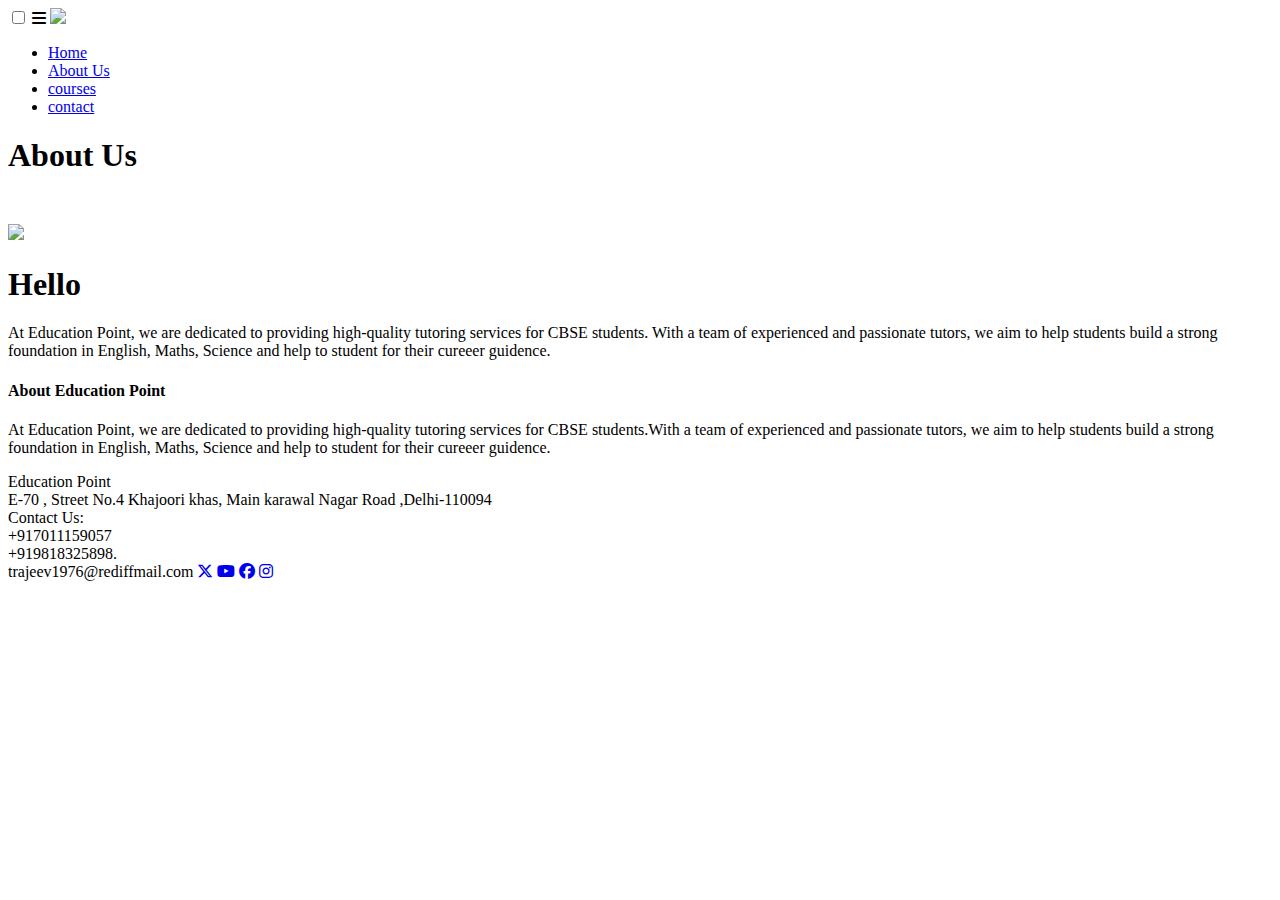
==== About.html @ be923403 "About.html" ====
<!DOCTYPE html>
<html lang="en">
<head>
    <meta charset="UTF-8">
    <meta name="viewport" content="width=device-width, initial-scale=1.0">
    <title>Education_Point.com</title>
    <link rel="stylesheet" href="style.css">
    <link rel="stylesheet" href="https://cdnjs.cloudflare.com/ajax/libs/font-awesome/6.5.1/css/all.min.css"/>
    <meta name="viewport" content="width=device-width initial-scale=1.0">
    <link href="https://cdn.jsdelivr.net/npm/bootstrap@5.1.3/dist/css/bootstrap.min.css"
     rel="stylesheet" integrity="sha384-1BmE4kWBq78iYhFldvKuhfTAU6auU8tT94WrHftjDbrCEXSU1oBoqyl2QvZ6jIW3" crossorigin="anonymous">
     
     <script src="https://cdn.jsdelivr.net/npm/bootstrap@5.1.3/dist/js/bootstrap.bundle.min.js"
      integrity="sha384-ka7Sk0Gln4gmtz2MlQnikT1wXgYsOg+OMhuP+IlRH9sENBO0LRn5q+8nbTov4+1p" crossorigin="anonymous"></script>


</head>
<body>
    <!DOCTYPE html>
    <html lang="en">
    <head>
        <meta charset="UTF-8">
        <meta name="viewport" content="width=device-width, initial-scale=1.0">
        <title>Education_Point.com</title>
        <link rel="stylesheet" href="style.css">
        <link rel="stylesheet" href="https://cdnjs.cloudflare.com/ajax/libs/font-awesome/6.5.1/css/all.min.css"/>
        <meta name="viewport" content="width=device-width initial-scale=1.0">
        <link href="https://cdn.jsdelivr.net/npm/bootstrap@5.1.3/dist/css/bootstrap.min.css"
         rel="stylesheet" integrity="sha384-1BmE4kWBq78iYhFldvKuhfTAU6auU8tT94WrHftjDbrCEXSU1oBoqyl2QvZ6jIW3" crossorigin="anonymous">
         
         <script src="https://cdn.jsdelivr.net/npm/bootstrap@5.1.3/dist/js/bootstrap.bundle.min.js"
          integrity="sha384-ka7Sk0Gln4gmtz2MlQnikT1wXgYsOg+OMhuP+IlRH9sENBO0LRn5q+8nbTov4+1p" crossorigin="anonymous"></script>
    
    
    </head>
    <body>
       <!------ banner with navbar start-->
      
       <div class="banner">
        <nav>
            
        <input type="checkbox" id="check" name="">
        <label for="check" id="checkbtn"><i class="fa fa-bars"></i></label>
        <a href="Home.html"><img src="images/EP-logo.png" class="logo"></a>

        <ul>
         <li><a href="Home.html">Home</a></li> 
         <li><a href="About.html">About Us</a></li> 
         <li><a href="Coures.html">courses</a></li> 
         <li><a href="Contact.html">contact</a></li> 
      
        </ul>
       </nav>
     
  <div class="test-container">
    <h1>About Us</h1>
      
  </div>



    </div>
     <!------ banner with navbar end-->
<div class="banner-1 col-sm-12 row">

    <div class="col-sm-1"></div>
    <div class="col-sm-5" style="margin-top: 50px;">
       <img src="images/banner-img1.png" >
    </div>
    <div class="col-sm-5 describe-about my-auto">
        <h1>Hello</h1>
        <p>At  Education Point, we are dedicated to providing high-quality
            tutoring services for CBSE students. With a team of experienced and passionate tutors,
            we aim to help students build a strong foundation in English, Maths,
             Science and help to student for their cureeer guidence.</p>
    </div>

<div class="col-sm-1"></div>



</div>

<!----------footer  start----->

<div class="footer row m-auto">
    <div class="box-1 col-sm-4">
      <h4>About Education Point</h4>
     <div class="About-2">
      <p>At  Education Point, we are dedicated to providing high-quality
         tutoring services for CBSE students.With a team of experienced and passionate tutors,
         we aim to help students build a strong foundation in English, Maths,
          Science and help to student for their cureeer guidence.</p>
        </div>
    
    </div>
    
    <div class="box-2 col-sm-3 ">
    Education Point<br>
    E-70 , Street No.4 Khajoori khas,
    Main karawal Nagar Road ,Delhi-110094
      
    </div>
    <div class="box-3 col-sm-3">
      Contact Us:<br>
      +917011159057<br>
      +919818325898.<br>
      trajeev1976@rediffmail.com
    
    <label id="social-media">
        <a href="https://twitter.com/RajeevRanja1976"><i class="fa-brands fa-x-twitter"></i></a>
        <a href="https://www.youtube.com/@rajeevranjanshorts9115"><i class="fa-brands fa-youtube"></i></a>
        <a href="https://www.facebook.com/profile.php?id=100001831492907&mibextid=ZbWKwL"><i class="fa-brands fa-facebook"></i></a>
        <a href="https://www.instagram.com/trajeev1976?igsh=cTRsMGJsaWIzemFr"><i class="fa-brands fa-instagram"></i></a>
        </label>
    
    
    </div>
    </div>
    
    <!----------footer  end----->
    






    
</body>
</html>
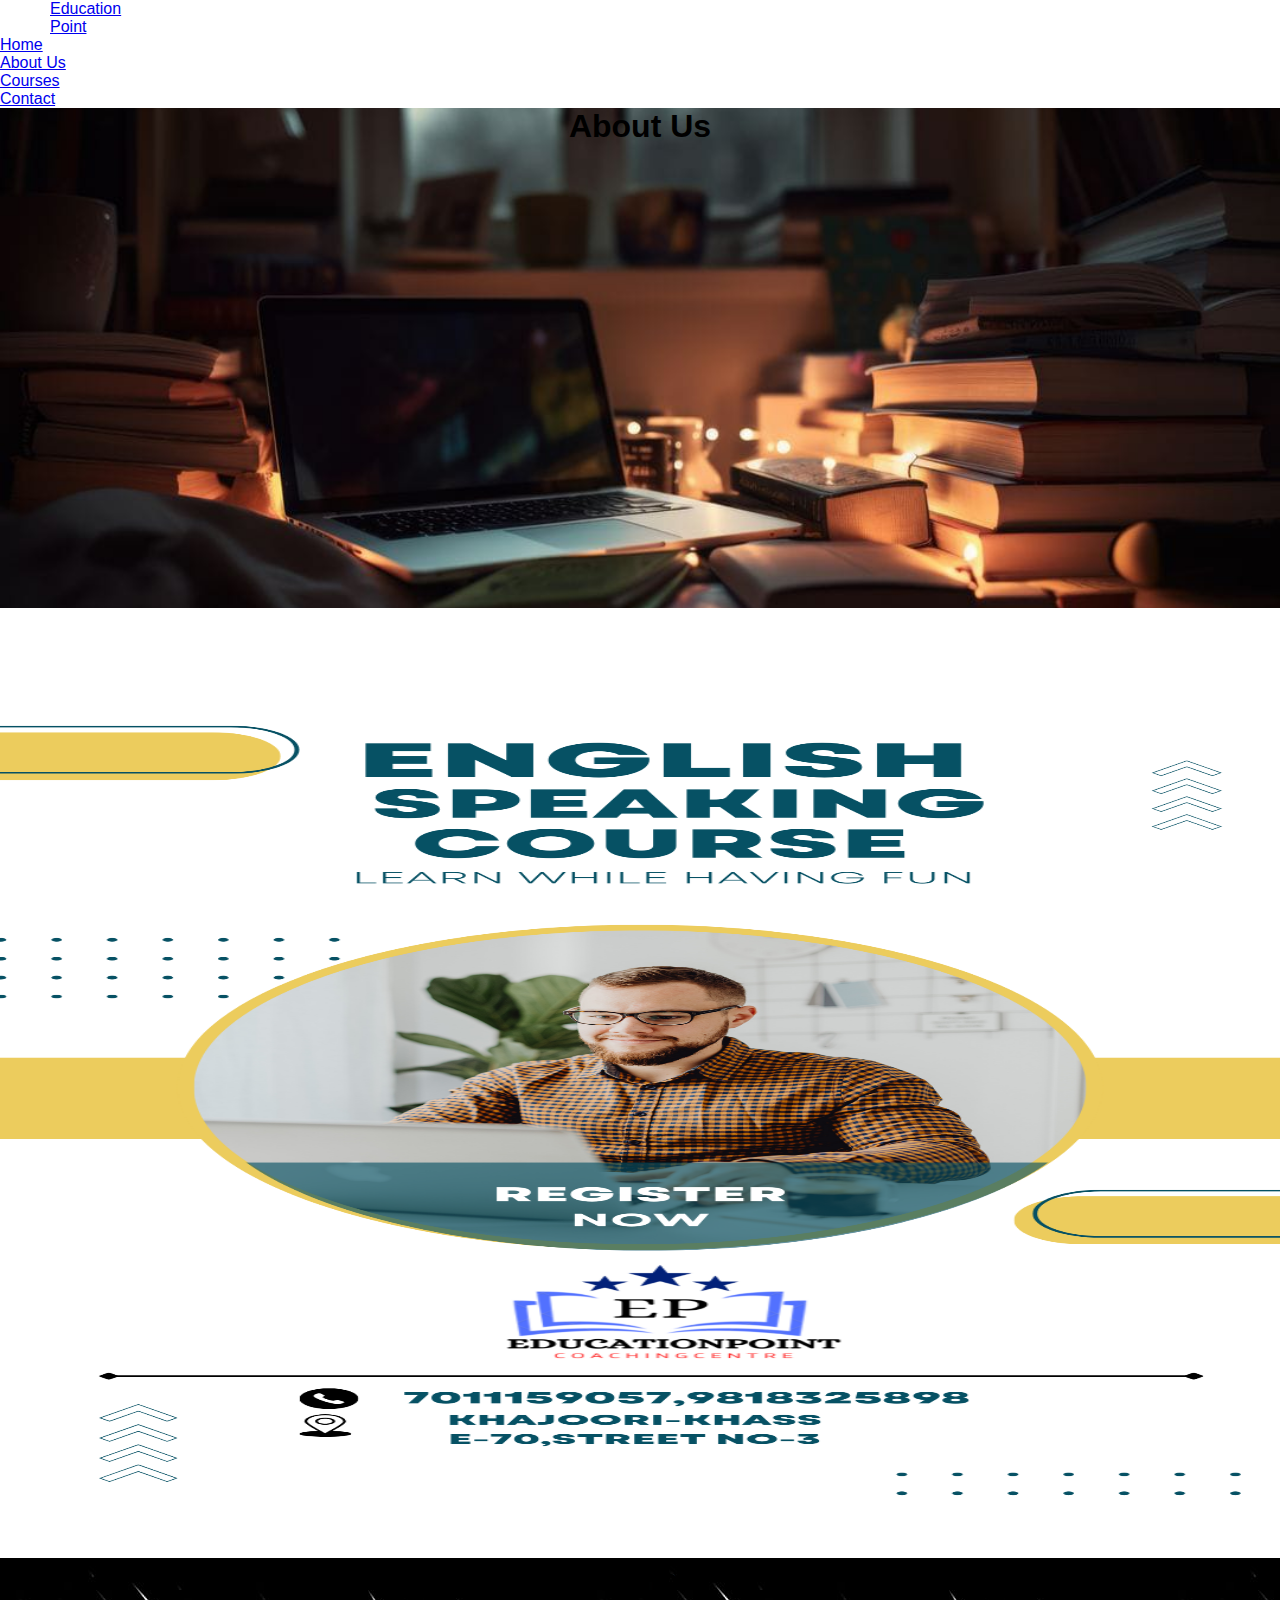
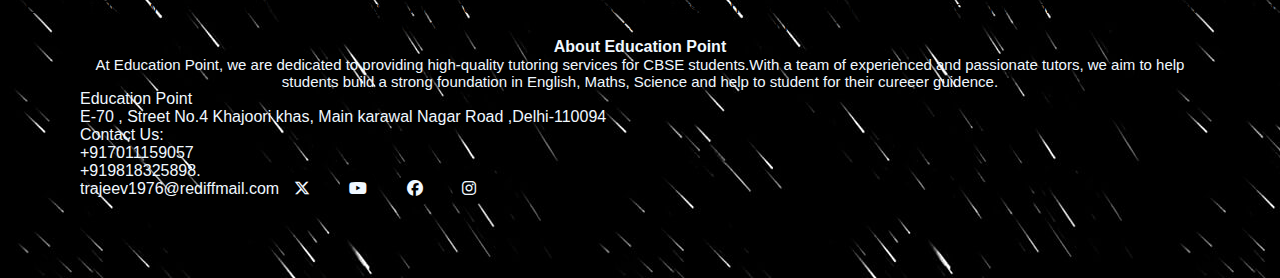
==== commit b8bf4902: "Update About.html" ====
--- a/About.html
+++ b/About.html
@@ -34,33 +34,43 @@
     
     </head>
     <body>
-       <!------ banner with navbar start-->
-      
-       <div class="banner">
-        <nav>
-            
+        <!------navbar start-->
+    <div class="navbar fixed-top">
+        
         <input type="checkbox" id="check" name="">
         <label for="check" id="checkbtn"><i class="fa fa-bars"></i></label>
-        <a href="Home.html"><img src="images/EP-logo.png" class="logo"></a>
+    
+        <div class="logo"><a href="index.html">Education Point</a></div>
+    
+    
+        <ul>
+            <li><a href="Home.html">Home</a></li> 
+            <li><a href="About.html">About Us</a></li> 
+            <li><a href="Coures.html">Courses</a></li> 
+            <li><a href="Contact.html">Contact</a></li> 
+        </ul>
+        
+  </div>
+  
+  
+  
+  
+        
+  <!------navbar end-->
+    <!--------------banner start------>
 
-        <ul>
-         <li><a href="Home.html">Home</a></li> 
-         <li><a href="About.html">About Us</a></li> 
-         <li><a href="Coures.html">courses</a></li> 
-         <li><a href="Contact.html">contact</a></li> 
+    <div class="banner">
+      <div class="text" style="text-align: center;"> 
+      <h1>About Us</h1>
       
-        </ul>
-       </nav>
-     
-  <div class="test-container">
-    <h1>About Us</h1>
-      
-  </div>
+        </div>
+ 
+ 
+     </div>
+ 
+      <!--------------banner end------>
 
-
-
-    </div>
-     <!------ banner with navbar end-->
+       <!--------------middle-body start------>
 <div class="banner-1 col-sm-12 row">
 
     <div class="col-sm-1"></div>
--- a/style.css
+++ b/style.css
@@ -0,0 +1,341 @@
+*{
+margin: 0;
+padding: 0;
+font-family: 'poppins', sans-serif;
+box-sizing: border-box;
+}
+/*----------banner with navbar start-------*/
+
+
+
+.banner{
+    width:100%;
+    min-height:500px;
+    background-image:url(images/study\ .jpg);
+    background-size: cover;
+    background-position: center;
+        
+}
+.banner .test-container{
+    position: absolute;
+    color: rgb(255, 255, 255);
+    left: 50%;
+    top: 50%;
+    transform: translate(-50%, -50%);
+    padding: 0.5rem;
+    text-align: center;
+}
+.banner .test-container h1{
+    font-family:Garamond;
+    font-size: 100px;
+
+}
+
+.banner .test-container p{
+    font-family:Garamond;
+    font-size: 40px;
+
+}
+
+
+
+
+nav{
+    background-color: rgba(220, 227, 241, 0.779);
+    width: 97vw;
+    height: 14vh;
+    display: flex;
+    align-items: center;
+    justify-content: space-between;
+    position: fixed;
+    border-radius: 40px;
+    display: flex;
+    margin: 1vw;
+
+  
+}
+
+.logo{
+  width: 80px;
+  cursor: pointer;
+  margin-left: 50px;
+
+}
+nav ul{
+    display: flex;
+    flex-direction: row;
+    align-items: center;
+    justify-content: flex-start;
+    background-color: transparent;
+    border-radius: 20px;
+
+}
+nav ul li{
+    margin: 2vw;
+    display: inline-block;
+    
+}
+
+nav ul li a{
+    text-decoration: none;
+    color:black;
+    padding: 10px;
+    border-radius: 5px;
+    border:solid;   
+}
+nav ul li a:hover{
+    background-color:black;
+    color: azure;
+    animation: pushup 1s 1s alternate infinite;
+
+}
+
+
+#checkbtn{
+    font-size: 20px;
+    color: aliceblue;
+    display: none;
+}
+
+#check{
+    display: none;
+}
+#check:checked ~ ul{
+    left: 0;
+
+}
+
+
+
+@media(max-width:624px) {
+    #checkbtn{
+       display: block;
+       margin-left: 10px;
+
+    }
+  #check:checked ~ #checkbtn i::before{
+    content:"\f00d";
+  }
+  .logo{
+    margin-right: 30px;
+  }
+
+    nav  ul{
+        width: 50%;
+        height: 50vh;    
+        position: fixed;
+        top: 80px;
+        left: -100%;
+        transition: 0.5s;
+        background:white;
+        flex-direction: column;
+    }
+   nav ul li{
+    
+       margin-top: 30px;
+       display: block;
+       text-align: center;
+       
+   }
+ nav ul li a{
+     color: black;
+ }
+ nav ul li a:hover{
+    background-color:black;
+    color: azure;
+    animation: pushup 1s 1s alternate infinite;
+ }
+
+}
+/*---------- banner with navbar end-------*/
+
+/*---------- Anout section start-------*/
+.About{
+    width: 100%;
+    height:100%;
+    padding: 10px;
+}
+ 
+.About .About-1 h1{
+    align-items: center;
+
+}
+.About .About-2 p{
+    align-items: center;
+    text-align: center;
+}
+
+/*----------about section end-------*/
+
+/*----------card section start-------*/
+
+.teams{
+   padding-bottom: 40px;
+   background-image: url(images/sky-night.jpg);
+}
+ 
+.teams h1{
+    text-align: center;
+    margin-bottom: 20px;
+    color: aliceblue;
+
+
+}
+.box{
+    padding: 10px;
+    margin: 0 40px;
+    margin-top: 20px;
+
+ }
+ 
+.box-1{
+    align-items: center;
+    justify-content: space-between;
+
+}
+
+.box img{
+    height: 200px;
+    border: solid green 2px;
+    border-radius: 20px;
+    transition: 1s;
+
+}
+.box img:hover{
+    transform: scale(1.2);
+    z-index: 2;
+ }
+
+.box-body h3{
+    margin-top: 20px;
+    text-align: center;
+    color: aliceblue;
+}
+
+/*---------card section end-------*/
+/*---------intro-start-------*/
+
+.intro{
+     padding: 100px;
+
+}
+
+
+
+
+/*---------intro- end-------*/
+/*---------motivate-image start-------*/
+.motivate-image{
+    background-color:black;
+}
+
+.motivate-image img{
+    padding: 10px;
+    border-radius: 25px;
+
+
+
+}
+  
+/*---------motivate-image end-------*/
+
+/*---------footer start-------*/
+.footer{
+    width: 100%;
+    padding: 80px;
+    background-image:url(images/sky-night.jpg);
+    background-image: cover;
+    align-items: center;
+    justify-content: space-between;
+    color: aliceblue;
+    
+    
+ 
+}
+.footer .btn{
+    margin-top: 10px; 
+}
+.footer .box-1 h4{
+    text-align: center;
+}
+
+
+
+.footer .box-1 .About-2 p{
+    font-size:15px;
+    
+    
+}
+#social-media{
+    margin-top: 10px;
+
+}
+
+
+#social-media a{
+    color:aliceblue;
+    text-decoration: none;
+    margin-right:15px;
+    background-color:black;
+    padding: 10px;
+    border-radius: 100%;
+ }
+
+ #social-media a:hover{
+    background-color: azure;
+    color: black;
+ }
+
+
+
+
+/*---------footer end-------*/
+/*--------------------------------------------Home page ending-----------------*/
+/*---------About banner-1 start-------*/
+.banner-1{ 
+    height: 900px;
+
+}
+.banner-1 img{
+ width: 100%;
+ height:800px;
+ margin: 50px 0px;
+
+}
+
+.describe-about h1,p{
+    text-align: center;
+
+}
+
+/*--------------------------------------------Contact page start -----------------*/
+
+
+
+.Contact-form{height: 250px; width:400px;  overflow:hidden;
+     margin:auto; border: dotted; border-radius: 20px; margin-top: 30px; margin-bottom: 30px;}
+   
+   .Heading{ text-align: center;}
+   
+   .details{width: 100%; height: 100%;}
+   
+       .sub-button:hover{color: blue; }
+
+
+
+/*--------------------------------------------contact page ending-----------------*/
+
+
+
+
+
+
+
+
+
+
+
+
+
+
+
--- a/style.css
+++ b/style.css
@@ -0,0 +1,341 @@
+*{
+margin: 0;
+padding: 0;
+font-family: 'poppins', sans-serif;
+box-sizing: border-box;
+}
+/*----------banner with navbar start-------*/
+
+
+
+.banner{
+    width:100%;
+    min-height:500px;
+    background-image:url(images/study\ .jpg);
+    background-size: cover;
+    background-position: center;
+        
+}
+.banner .test-container{
+    position: absolute;
+    color: rgb(255, 255, 255);
+    left: 50%;
+    top: 50%;
+    transform: translate(-50%, -50%);
+    padding: 0.5rem;
+    text-align: center;
+}
+.banner .test-container h1{
+    font-family:Garamond;
+    font-size: 100px;
+
+}
+
+.banner .test-container p{
+    font-family:Garamond;
+    font-size: 40px;
+
+}
+
+
+
+
+nav{
+    background-color: rgba(220, 227, 241, 0.779);
+    width: 97vw;
+    height: 14vh;
+    display: flex;
+    align-items: center;
+    justify-content: space-between;
+    position: fixed;
+    border-radius: 40px;
+    display: flex;
+    margin: 1vw;
+
+  
+}
+
+.logo{
+  width: 80px;
+  cursor: pointer;
+  margin-left: 50px;
+
+}
+nav ul{
+    display: flex;
+    flex-direction: row;
+    align-items: center;
+    justify-content: flex-start;
+    background-color: transparent;
+    border-radius: 20px;
+
+}
+nav ul li{
+    margin: 2vw;
+    display: inline-block;
+    
+}
+
+nav ul li a{
+    text-decoration: none;
+    color:black;
+    padding: 10px;
+    border-radius: 5px;
+    border:solid;   
+}
+nav ul li a:hover{
+    background-color:black;
+    color: azure;
+    animation: pushup 1s 1s alternate infinite;
+
+}
+
+
+#checkbtn{
+    font-size: 20px;
+    color: aliceblue;
+    display: none;
+}
+
+#check{
+    display: none;
+}
+#check:checked ~ ul{
+    left: 0;
+
+}
+
+
+
+@media(max-width:624px) {
+    #checkbtn{
+       display: block;
+       margin-left: 10px;
+
+    }
+  #check:checked ~ #checkbtn i::before{
+    content:"\f00d";
+  }
+  .logo{
+    margin-right: 30px;
+  }
+
+    nav  ul{
+        width: 50%;
+        height: 50vh;    
+        position: fixed;
+        top: 80px;
+        left: -100%;
+        transition: 0.5s;
+        background:white;
+        flex-direction: column;
+    }
+   nav ul li{
+    
+       margin-top: 30px;
+       display: block;
+       text-align: center;
+       
+   }
+ nav ul li a{
+     color: black;
+ }
+ nav ul li a:hover{
+    background-color:black;
+    color: azure;
+    animation: pushup 1s 1s alternate infinite;
+ }
+
+}
+/*---------- banner with navbar end-------*/
+
+/*---------- Anout section start-------*/
+.About{
+    width: 100%;
+    height:100%;
+    padding: 10px;
+}
+ 
+.About .About-1 h1{
+    align-items: center;
+
+}
+.About .About-2 p{
+    align-items: center;
+    text-align: center;
+}
+
+/*----------about section end-------*/
+
+/*----------card section start-------*/
+
+.teams{
+   padding-bottom: 40px;
+   background-image: url(images/sky-night.jpg);
+}
+ 
+.teams h1{
+    text-align: center;
+    margin-bottom: 20px;
+    color: aliceblue;
+
+
+}
+.box{
+    padding: 10px;
+    margin: 0 40px;
+    margin-top: 20px;
+
+ }
+ 
+.box-1{
+    align-items: center;
+    justify-content: space-between;
+
+}
+
+.box img{
+    height: 200px;
+    border: solid green 2px;
+    border-radius: 20px;
+    transition: 1s;
+
+}
+.box img:hover{
+    transform: scale(1.2);
+    z-index: 2;
+ }
+
+.box-body h3{
+    margin-top: 20px;
+    text-align: center;
+    color: aliceblue;
+}
+
+/*---------card section end-------*/
+/*---------intro-start-------*/
+
+.intro{
+     padding: 100px;
+
+}
+
+
+
+
+/*---------intro- end-------*/
+/*---------motivate-image start-------*/
+.motivate-image{
+    background-color:black;
+}
+
+.motivate-image img{
+    padding: 10px;
+    border-radius: 25px;
+
+
+
+}
+  
+/*---------motivate-image end-------*/
+
+/*---------footer start-------*/
+.footer{
+    width: 100%;
+    padding: 80px;
+    background-image:url(images/sky-night.jpg);
+    background-image: cover;
+    align-items: center;
+    justify-content: space-between;
+    color: aliceblue;
+    
+    
+ 
+}
+.footer .btn{
+    margin-top: 10px; 
+}
+.footer .box-1 h4{
+    text-align: center;
+}
+
+
+
+.footer .box-1 .About-2 p{
+    font-size:15px;
+    
+    
+}
+#social-media{
+    margin-top: 10px;
+
+}
+
+
+#social-media a{
+    color:aliceblue;
+    text-decoration: none;
+    margin-right:15px;
+    background-color:black;
+    padding: 10px;
+    border-radius: 100%;
+ }
+
+ #social-media a:hover{
+    background-color: azure;
+    color: black;
+ }
+
+
+
+
+/*---------footer end-------*/
+/*--------------------------------------------Home page ending-----------------*/
+/*---------About banner-1 start-------*/
+.banner-1{ 
+    height: 900px;
+
+}
+.banner-1 img{
+ width: 100%;
+ height:800px;
+ margin: 50px 0px;
+
+}
+
+.describe-about h1,p{
+    text-align: center;
+
+}
+
+/*--------------------------------------------Contact page start -----------------*/
+
+
+
+.Contact-form{height: 250px; width:400px;  overflow:hidden;
+     margin:auto; border: dotted; border-radius: 20px; margin-top: 30px; margin-bottom: 30px;}
+   
+   .Heading{ text-align: center;}
+   
+   .details{width: 100%; height: 100%;}
+   
+       .sub-button:hover{color: blue; }
+
+
+
+/*--------------------------------------------contact page ending-----------------*/
+
+
+
+
+
+
+
+
+
+
+
+
+
+
+
